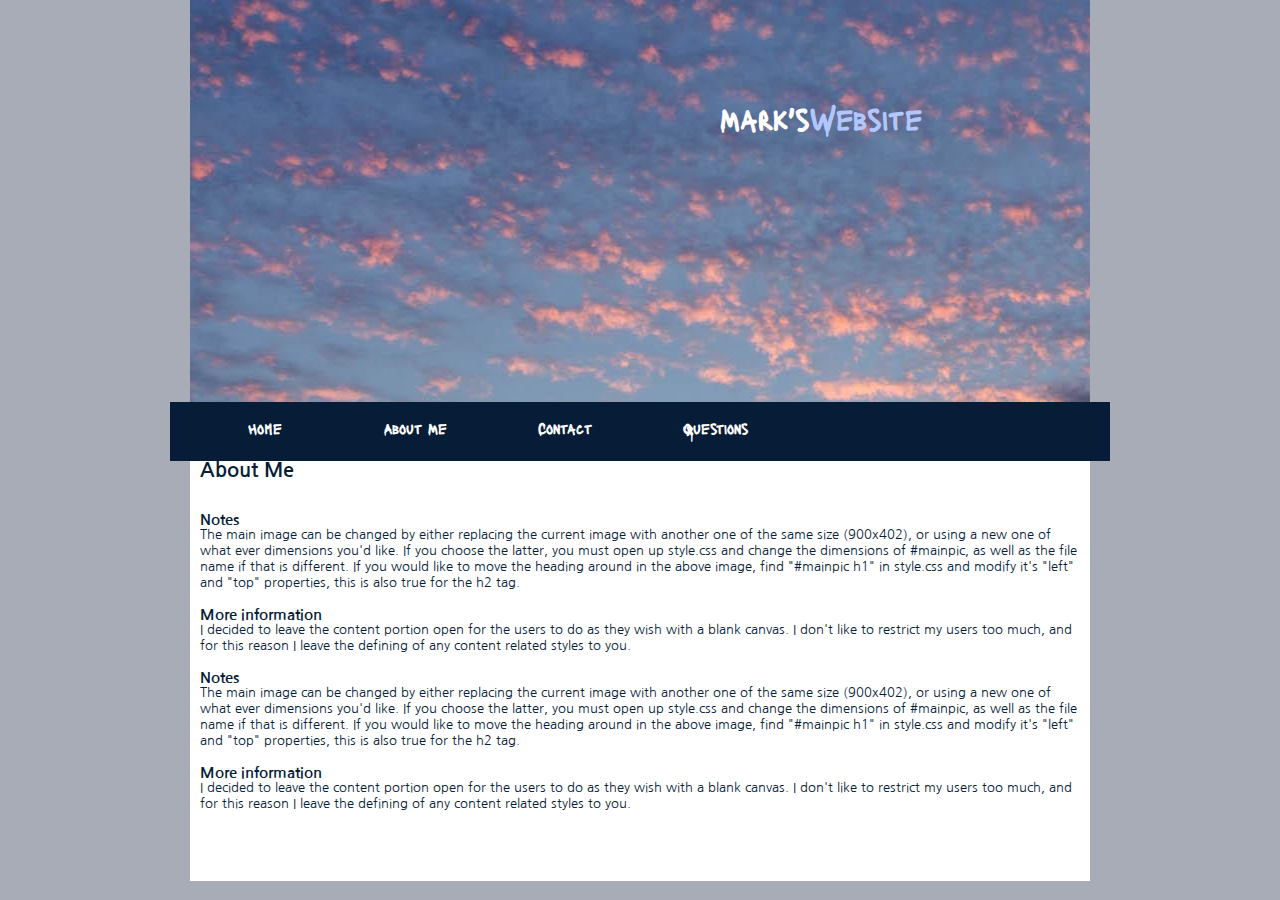
==== AboutMe.html @ f51c85d9 "Add files via upload" ====
<html>
<head>
    <link href="https://fonts.googleapis.com/css?family=Lacquer&display=swap" rel="stylesheet">
    <link href="https://fonts.googleapis.com/css?family=Nanum+Gothic&display=swap" rel="stylesheet">
<meta http-equiv="Content-Type" content="text/html; charset=utf-8" />
<link rel="stylesheet" type="text/css" href="style.css" />
<title>Mark's Website</title>
</head>

<body>
<div id="container">
		<div id="mainpic">
        	<h1>Mark's<span class="lightblue">Website</span></h1>
        
        </div>   
        
        <div id="menu">
        	<ul>
            	<li class="menuitem"><a href="index.html">Home</a></li>
                <li class="menuitem"><a href="AboutMe.html">About Me</a></li>
                <li class="menuitem"><a href="Contact.html">Contact</a></li>
                <li class="menuitem"><a href="Questions.html">Questions</a></li>
            
            </ul>
        </div>
        
		<div id="content">
        	<h2>About Me</h2>
        	<p>&nbsp;</p>
           	<p>&nbsp;</p>
       	  <h3> Notes</h3>
        	<p>The main image can be changed by either replacing the current image with another one of the same size (900x402), or using a new one of what ever dimensions you'd like.  If you choose the latter, you must open up style.css and change the dimensions of #mainpic, as well as the file name if that is different. If you would like to move the heading around in the above image, find &quot;#mainpic h1&quot; in style.css and modify it's &quot;left&quot; and &quot;top&quot; properties, this is also true for the h2 tag.</p>
        	<p>&nbsp;</p>
<h3>More information</h3>
        	<p>I decided to leave the content portion open for the  users to do as they wish with a blank canvas. I don't like to restrict my users too much, and for this reason I leave the defining of any content related styles to you.</p>
        	<p>&nbsp;</p>
        	<h3> Notes</h3>
            <p>The main image can be changed by either replacing the current image with another one of the same size (900x402), or using a new one of what ever dimensions you'd like.  If you choose the latter, you must open up style.css and change the dimensions of #mainpic, as well as the file name if that is different. If you would like to move the heading around in the above image, find &quot;#mainpic h1&quot; in style.css and modify it's &quot;left&quot; and &quot;top&quot; properties, this is also true for the h2 tag.</p>
            <p>&nbsp;</p>
        	<h3>More information</h3>
            <p>I decided to leave the content portion open for the  users to do as they wish with a blank canvas. I don't like to restrict my users too much, and for this reason I leave the defining of any content related styles to you.</p>
            <p>&nbsp;</p>
        	<p>&nbsp;</p>
        	<p>&nbsp;</p>
<p>&nbsp;</p>
            
      </div>
   </div>
</body>
</html>
---- style.css ----
body {
	margin: 0;
	padding: 0;
	text-align: left;
	font-family: 'Lacquer', sans-serif;
	font-size: 13px;
	color: #061C37;
	background: rgb(168, 172, 182);
	background-repeat:repeat-x;
}
*
{
  margin: 0 auto 0 auto;
 text-align:left;}

#container
{
  display: block; 
  height:auto;
  position: relative; 
  width: 940px;
}

#mainpic h1
{
	position:absolute;
text-align:right;

font-size:30px;
color:#FFF;	
left:550px;
top:100px;
}


#mainpic h2
{
position:absolute;
text-align:right;
color:#E1E7F7;	
left:550px;
top:130px;
}

#mainpic
{
background-image:url(Manchseter\ Skyline.jpg);
background-repeat:no-repeat;
width:900px;
height:402px;	
}



.lightblue
{
color:#B1C6FC	
	
}




#menu
{
background-color: #061C37;
width:940px;
height:59px;
float:left;
clear:both;
}

#content
{
font-family: 'Nanum Gothic', sans-serif;
width:880px;
height:auto;
background-color:#FFF;
padding-left:10px;
padding-right:10px;
padding-bottom:5px;
}

#footer
{
width:inherit;
height:auto;
}

#footer h3 a,#footer h3 a:visited
{
display:inline;
text-align:center;
font-size:12px;
text-decoration:none;
color:#7198E1;
}


#menu ul {
	list-style: none;
	padding: 0px;
	margin-left:auto;
	width:900px;
}

#menu li {
	list-style: none;
	padding: 0px;	
	display: inline; 
	
}

#menu a {
	float: left;
	width: 150px;
	height: 40px;
	display: block;
	text-align: center;
	text-decoration: none;
	color: #ffffff;
	font-weight: bold;
	padding-top: 17px;
	font-size: 15px;
}

#menu a:hover{
	color:#BAD1F3;
	background: url(images/menuhov.jpg) no-repeat;
}

#content p
{
	
}


html, body {
text-align: center;
}
p {text-align: left;}
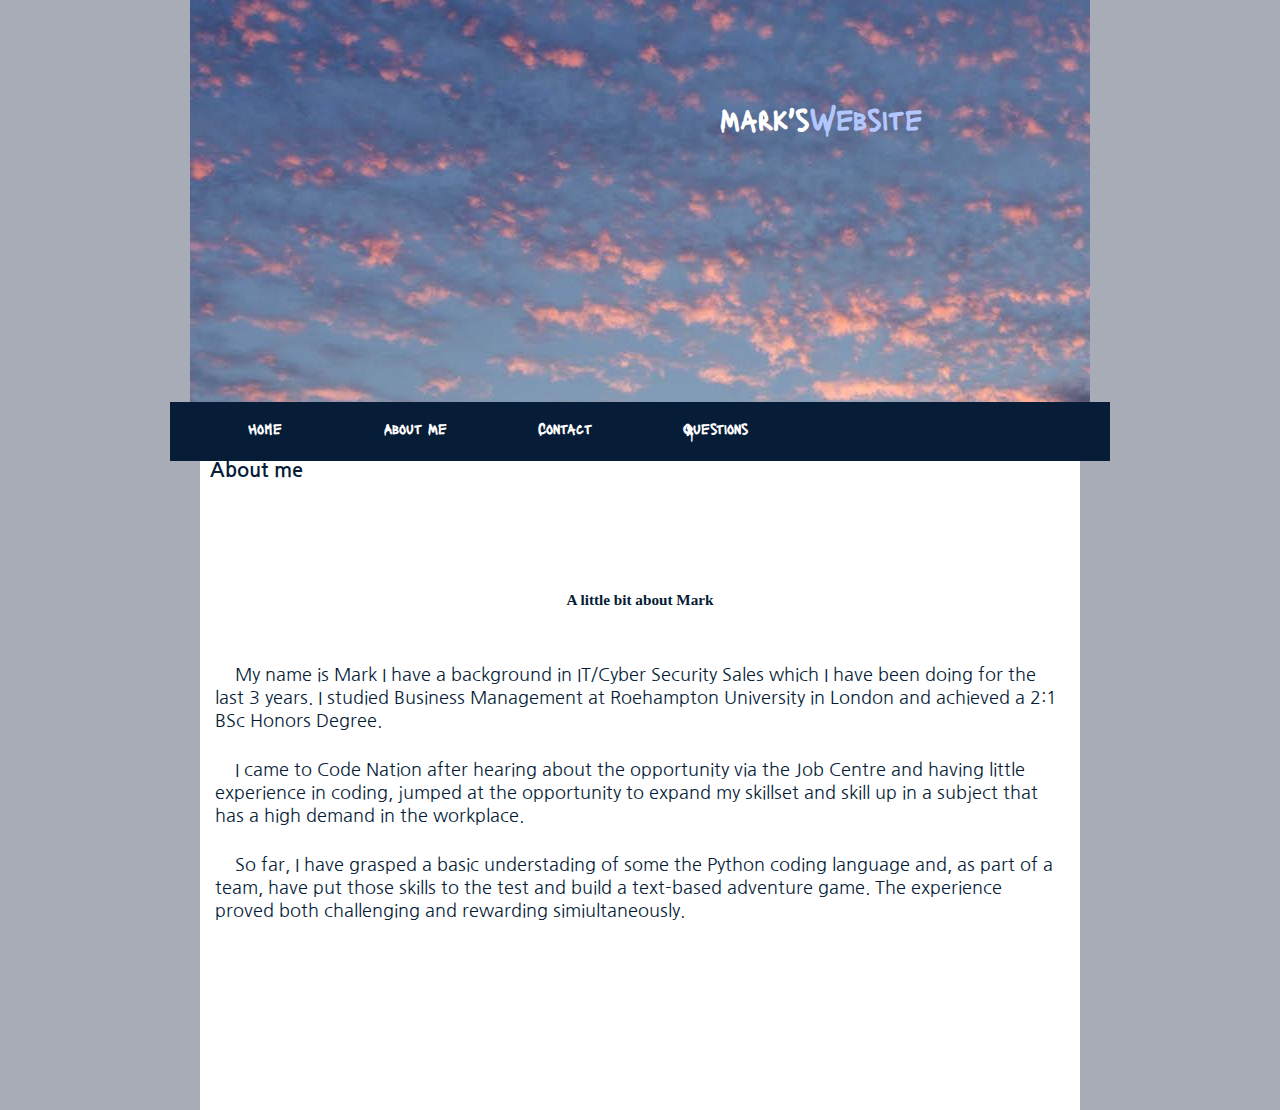
==== commit b9f96f5e: "Add files via upload" ====
--- a/AboutMe.html
+++ b/AboutMe.html
@@ -25,26 +25,28 @@
         </div>
         
 		<div id="content">
-        	<h2>About Me</h2>
+        	<h2>About me</h2>
         	<p>&nbsp;</p>
            	<p>&nbsp;</p>
-       	  <h3> Notes</h3>
-        	<p>The main image can be changed by either replacing the current image with another one of the same size (900x402), or using a new one of what ever dimensions you'd like.  If you choose the latter, you must open up style.css and change the dimensions of #mainpic, as well as the file name if that is different. If you would like to move the heading around in the above image, find &quot;#mainpic h1&quot; in style.css and modify it's &quot;left&quot; and &quot;top&quot; properties, this is also true for the h2 tag.</p>
-        	<p>&nbsp;</p>
-<h3>More information</h3>
-        	<p>I decided to leave the content portion open for the  users to do as they wish with a blank canvas. I don't like to restrict my users too much, and for this reason I leave the defining of any content related styles to you.</p>
-        	<p>&nbsp;</p>
-        	<h3> Notes</h3>
-            <p>The main image can be changed by either replacing the current image with another one of the same size (900x402), or using a new one of what ever dimensions you'd like.  If you choose the latter, you must open up style.css and change the dimensions of #mainpic, as well as the file name if that is different. If you would like to move the heading around in the above image, find &quot;#mainpic h1&quot; in style.css and modify it's &quot;left&quot; and &quot;top&quot; properties, this is also true for the h2 tag.</p>
-            <p>&nbsp;</p>
-        	<h3>More information</h3>
-            <p>I decided to leave the content portion open for the  users to do as they wish with a blank canvas. I don't like to restrict my users too much, and for this reason I leave the defining of any content related styles to you.</p>
+       	  <h3>A little bit about Mark</h3>
+        	<p>My name is Mark I have a background in IT/Cyber Security Sales which I have been doing for the last 3 years.
+				I studied Business Management at Roehampton University in London and achieved a 2:1 BSc Honors Degree.</p>
+			<br>	
+        	<p>I came to Code Nation after hearing about the opportunity via the Job Centre and having little experience in coding,
+				jumped at the opportunity to expand my skillset and skill up in a subject that has a high demand in the workplace.</p>
+			<br>	
+			<p>So far, I have grasped a basic understading of some the Python coding language and, as part of a team, have
+				put those skills to the test and build a text-based adventure game. The experience proved both challenging and rewarding simiultaneously.</p>
+			<br>
+			<br>
+			<p>&nbsp;</p>
             <p>&nbsp;</p>
         	<p>&nbsp;</p>
         	<p>&nbsp;</p>
 <p>&nbsp;</p>
             
       </div>
+
    </div>
 </body>
 </html>
--- a/style.css
+++ b/style.css
@@ -139,4 +139,42 @@
 html, body {
 text-align: center;
 }
-p {text-align: left;}+p {text-align: left;}
+
+* {
+    box-sizing: border-box;
+}
+.box {
+    color:white;
+    font-size: 50px;
+    font-family: 'Pacifico', cursive;
+    text-align: center;
+    padding:15px;
+  
+}
+  
+  .box1 { background:#34bd56;}
+  .box2 { background:#212dcf;}
+  .box3 { background:#ff7f50;}
+  .box4 { background:#daff55;}
+  .box5 { background:#c71fb0;}
+.container {
+    display: flex;
+    justify-content: center;
+}
+ h3 {
+		text-align: center;
+		font-family: 'Pacifico', cursive;
+		padding: 50px 200px;
+		text-shadow: 3px 3px #ffff;
+		
+	}
+
+p {
+	font-size: 18px;
+	margin: 5px;
+	text-indent: 20px;
+}
+
+
+
